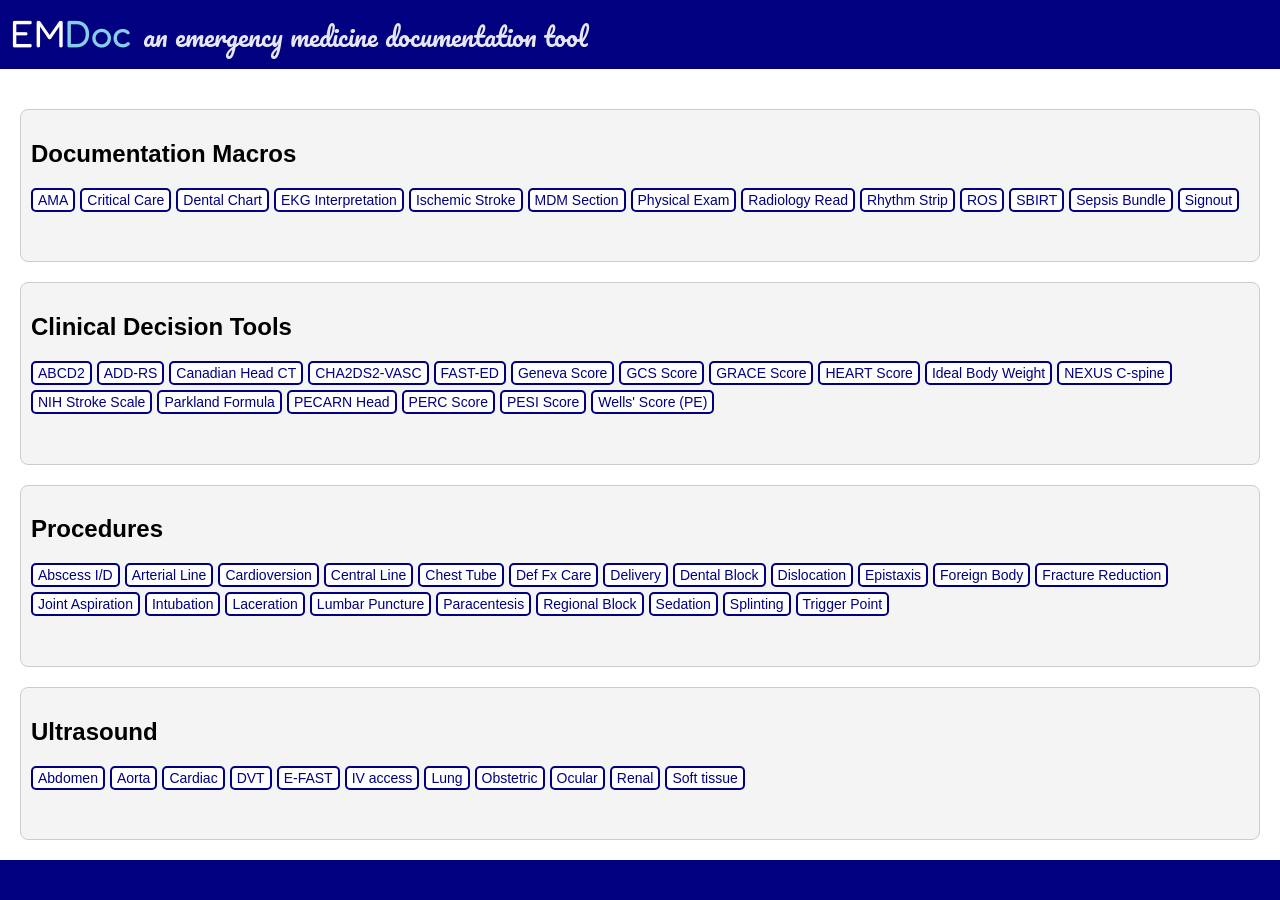
==== index.html @ 091cfcf1 "Add files via upload" ====
<!DOCTYPE html>
<html lang="en">
    
    
<link href="https://fonts.googleapis.com/css2?family=Pacifico&display=swap" rel="stylesheet">

    <link rel="preconnect" href="https://fonts.googleapis.com">
<link rel="preconnect" href="https://fonts.gstatic.com" crossorigin>
<link href="https://fonts.googleapis.com/css2?family=Baloo+2:wght@400..800&family=Fredoka:wght@300..700&display=swap" rel="stylesheet">

<head>
    <meta charset="UTF-8">
    <meta name="viewport" content="width=device-width, initial-scale=1.0">
    <title>EMDoc Home</title>
    <link rel="icon" href="faviconemdoc.ico" type="image/x-icon">
    
    <link rel="stylesheet" href="indexstyle.css">
</head>

<body>

    <header class="title-header">
    <div class="site-title">
        <span class="white-text">EM</span><span class="blue-text">Doc</span>
    </div>

    <span class="tagline">
        an emergency medicine documentation tool
    </span>
</header>

    <main>
        <section id="home">
        </section>
        
         <!-- Documentation Macros-->
        <section id="documentation-macros">
            <h2>Documentation Macros</h2>
            <ul>
                <li><a href="AMA.html">AMA</a></li>
                <li><a href="Criticalcare.html">Critical Care</a></li>
                <li><a href="Toothchart.html">Dental Chart</a></li>
                <li><a href="EKG.html">EKG Interpretation</a></li>
                <li><a href="Ischemicstroke.html">Ischemic Stroke</a></li>
                <li><a href="MDM.html">MDM Section</a></li>
                <li><a href="Exam.html">Physical Exam</a></li>
                <li><a href="radiologyread.html">Radiology Read</a></li>
                <li><a href="rhythmstrip.html">Rhythm Strip</a></li>
                <li><a href="ROS.html">ROS</a></li>
                <li><a href="SBIRT.html">SBIRT</a></li>
                <li><a href="Sepsisbundle.html">Sepsis Bundle</a></li>
                <li><a href="Signout.html">Signout</a></li>
            </ul>
        </section>
        
        <!-- Clinical Decision Tools Section -->
        <section id="decision-tools">
            <h2>Clinical Decision Tools</h2>
            <ul>
                <li><a href="ABCD2.html">ABCD2</a></li>
                <li><a href="ADDRS.html">ADD-RS</a></li>
                <li><a href="Canadianhead.html">Canadian Head CT</a></li>
                <li><a href="CHA2DS2VASC.html">CHA2DS2-VASC</a></li>
                <li><a href="FASTED.html">FAST-ED</a></li>
                <li><a href="Geneva.html">Geneva Score</a></li>
                <li><a href="GCS.html">GCS Score</a></li>
                <li><a href="GRACE.html">GRACE Score</a></li>
                <li><a href="HEARTscore.html">HEART Score</a></li>
                <li><a href="IBW.html">Ideal Body Weight</a></li>
                <li><a href="NEXUS.html">NEXUS C-spine</a></li>
                <li><a href="NIHSS.html">NIH Stroke Scale</a></li>
                <li><a href="Parkland.html">Parkland Formula</a></li>
                <li><a href="PECARNhead.html">PECARN Head</a></li>
                <li><a href="PERCscore.html">PERC Score</a></li>
                <li><a href="PESIscore.html">PESI Score</a></li>
                <li><a href="Wellsscore.html">Wells' Score (PE)</a></li>
            </ul>
        </section>

        <!-- Procedures Section -->
        <section id="procedures">
            <h2>Procedures</h2>
            <ul>
                <li><a href="Abscess.html">Abscess I/D</a></li>
                <li><a href="Arterialline.html">Arterial Line</a></li>
                <li><a href="Cardioversion.html">Cardioversion</a></li>
                <li><a href="Centralline.html">Central Line</a></li>
                <li><a href="Chesttube.html">Chest Tube</a></li>
                <li><a href="definitivefracture.html">Def Fx Care</a></li>
                <li><a href="delivery.html">Delivery</a></li>
                <li><a href="Dentalblock.html">Dental Block</a></li>
                <li><a href="Dislocation.html">Dislocation</a></li>
                <li><a href="Epistaxis.html">Epistaxis</a></li>
                <li><a href="Foreignbody.html">Foreign Body</a></li>
                <li><a href="reduction.html">Fracture Reduction</a></li>
                <li><a href="joint.html">Joint Aspiration</a></li>
                <li><a href="Intubation.html">Intubation</a></li>
                <li><a href="Laceration.html">Laceration</a></li>
                <li><a href="Lumbarpuncture.html">Lumbar Puncture</a></li>
                <li><a href="Paracentesis.html">Paracentesis</a></li>
                <li><a href="Regionalnerveblock.html">Regional Block</a></li>
                <li><a href="Proceduralsedation.html">Sedation</a></li>
                <li><a href="Splinting.html">Splinting</a></li>
                <li><a href="Triggerpoint.html">Trigger Point</a></li>       
            </ul>
        </section>
        
        <!-- POCUS Section -->
        <section id="pocus">
            <h2>Ultrasound</h2>
            <ul>
                <li><a href="POCUSAbdomen.html">Abdomen</a></li>
                <li><a href="POCUSAorta.html">Aorta</a></li>
                <li><a href="POCUSCardiac.html">Cardiac</a></li>
                <li><a href="POCUSDVT.html">DVT</a></li>
                <li><a href="POCUSFast.html">E-FAST</a></li>
                <li><a href="POCUSIVaccess.html">IV access</a></li>
                <li><a href="POCUSLung.html">Lung</a></li>
                <li><a href="POCUSObstetric.html">Obstetric</a></li>
                <li><a href="POCUSOcular.html">Ocular</a></li>
                <li><a href="POCUSRenal.html">Renal</a></li>
                <li><a href="POCUSSoft_tissue.html">Soft tissue</a></li>
            </ul>
        </section>

    </main>

   <footer>
    </footer>
</body>

</html>
---- indexstyle.css ----
/* General Styles */
body {
    font-family: Arial, sans-serif;
    margin: 0;
    padding: 0;
    display: flex;
    flex-direction: column;
    min-height: 100vh;
    position: relative;
}

/* Header */
header {
    background-color: navy;
    color: white;
    padding: 10px;
    display: flex;
    align-items: left;
    font-size: 45px;
    font-family: "Fredoka", system-ui, sans-serif;
}

.white-text {
    color: white;
}

.blue-text {
    color: skyblue;
}

/* Image in Header */
#header-logo {
    height: 80px; /* Adjust the size of the logo */
    margin-left: 0; /* Space between the logo and the title (if needed) */
}

/* Title Text */
header h1 {
    margin: 0;
    text-align: left; /* Align the title text to the left */
    font-family: sans-serif;
    flex-grow: 1; /* Allows the title to take up remaining space */
    margin-right: 100px; /* Move the title 100px from the right */
    font-size: 40px;
}

/* Navigation */
nav ul {
    list-style-type: none;
    padding: 0;
    margin: 0;
    background-color: navy;
    overflow: hidden;
    display: flex;
}

nav ul li {
    display: inline;
    color: navy;
    margin-left: 20px;
    padding: 8px
}

nav ul li a {
    display: block;
    color: white;
    text-align: center;
    padding: 14px 20px;
    text-decoration: none;
}

nav ul li a:hover {
    background-color: navy;
}

/* Main Content Layout */
main {
    padding: 20px;
    flex-grow: 1;
    display: flex;
    flex-direction: column;
    margin-bottom: 0;
    gap: 20px;
}

/* Home Section */
#home {
    width: 100%;
    text-align: left;
    font-size: 18px
}

/* Content Sections Container */
.content-sections {
    display: flex;
    justify-content: space-between;
    gap: 20px;
    flex-wrap: wrap; /* Allows wrapping on smaller screens */
}

/* Documentaion Macros, Clinical Decision Tools, Procedures, and Pocus Sections */
#documentation-macros,
#decision-tools,
#procedures,
#pocus {
    background-color: #f4f4f4;
    padding: 10px;
    border: 1px solid #ccc;
    border-radius: 8px;
    flex: 1;
    min-width: 200px; /* Ensures minimum width on smaller screens */
}

/* Remove bullets and set list to flex */
#documentation-macros ul,
#decision-tools ul,
#procedures ul,
#pocus ul {
    list-style-type: none; /* Removes bullets */
    padding-left: 0; /* Removes any left padding */
    margin: 0; /* Removes margin */
    display: flex; /* Use flexbox for list items */
    flex-wrap: wrap; /* Allows wrapping of items to new rows */
    gap: 5px; /* Adds space between items */
}

/* Remove bullets from Clinical Pathways list */
#pathways ul {
    list-style-type: none;
    padding-left: 0; /* Removes any left padding */
}

/* List items styling */
#decision-tools ul li,
#procedures ul li,
#pocus ul li {
    margin-bottom: 0; /* No margin between list items */
}

/* Link Styles for Documentation Macros, Decision Tools, Procedures, and Pocus Sections */
#documentation-macros ul li a,
#decision-tools ul li a,
#procedures ul li a,
#pocus ul li a {
    display: block;
    background-color: white;
    color: navy;
    border: 2px solid navy;
    padding: 2px 5px; /* Reduced padding for a smaller button size */
    margin: 0; /* No extra margin between buttons */
    text-align: center;
    text-decoration: none;
    border-radius: 5px;
    transition: background-color 0.3s, color 0.3s;
    font-size: 14px;
    max-width: 120px; /* Set a max-width for the buttons */
}

/* Hover effect for the links */
#documentation-macros ul li a:hover,
#decision-tools ul li a:hover,
#procedures ul li a:hover,
#pocus ul li a:hover {
    background-color: navy;
    color: white;
}

/* Contact Section */
#contact {
    width: auto;
    margin-top: 20px;
    text-align: left;
}

/* Footer */
footer {
    background-color: navy;
    color: white;
    text-align: center;
    padding: 20px;
    width: 100%;
    position: relative;
    bottom: 0;
}

/* Form Section */
.form-section {
    background-color: #f4f4f4;
    padding: 10px; /* Reduced padding for a more compact layout */
    border: 1px solid #ccc;
    border-radius: 8px;
    width: 45%;
}

.input-group h3 {
    margin: 5px 0; /* Reduced space above and below h3 */
    line-height: 1.0; /* Tighter line height */
    font-size: 14px;
}

/* Button Styles */
button {
    background-color: white;
    color: navy;
    border: 2px solid navy;
    padding: 2px 5px; /* Smaller padding for buttons */
    margin: 2px 0; /* Reduced space between buttons */
    cursor: pointer;
    border-radius: 5px;
    transition: background-color 0.3s, color 0.3s;
    font-size: 12px; /* Slightly smaller font size */
}

/* Pressed button style */
button.pressed {
    background-color: navy;
    color: white;
}

textarea {
    display: block; /* Forces the textarea to occupy a full line */
    width: 85%;
    margin-top: 5px; /* Reduced space above textarea */
    padding: 5px; /* Reduced padding inside textarea */
    font-size: 12px;
    resize: vertical; /* Allows users to resize the textarea vertically */
    height: 20px; /* Adjusted height for a more compact layout */
    font-family: Arial, sans-serif;
    line-height: 1.2; /* Tighter line height */
}

button + textarea {
    margin-top: 5px; /* Ensures there's minimal space between the last button and the textarea */
}

button:hover {
    background-color: #0056b3;
}

/* Output Section */
.output-section {
    background-color: #fff;
    padding: 20px;
    border: 1px solid #ccc;
    border-radius: 8px;
    width: 45%;
}

#outputArea {
    background-color: #f9f9f9;
    padding: 10px;
    border-radius: 5px;
    min-height: 150px;
    margin-bottom: 100px;
}

.title-header {
    display: flex;
    align-items: center;
    gap: 10px;          /* space between logo and text */
    padding: 10px;
}

.cosm-logo {
    height: 45px;       /* adjust to your preference */
    width: auto;
}

.title-header {
    display: flex;
    align-items: baseline; /* aligns text nicely */
    gap: 12px;
    padding: 10px;
    background-color: navy;
}

.site-title {
    font-size: 38px;
    font-family: "Fredoka", system-ui, sans-serif;
}

.tagline {
    font-size: 26px;
    color: white;
    font-family: "Pacifico", cursive;
    opacity: 0.9;
    white-space: nowrap;
}
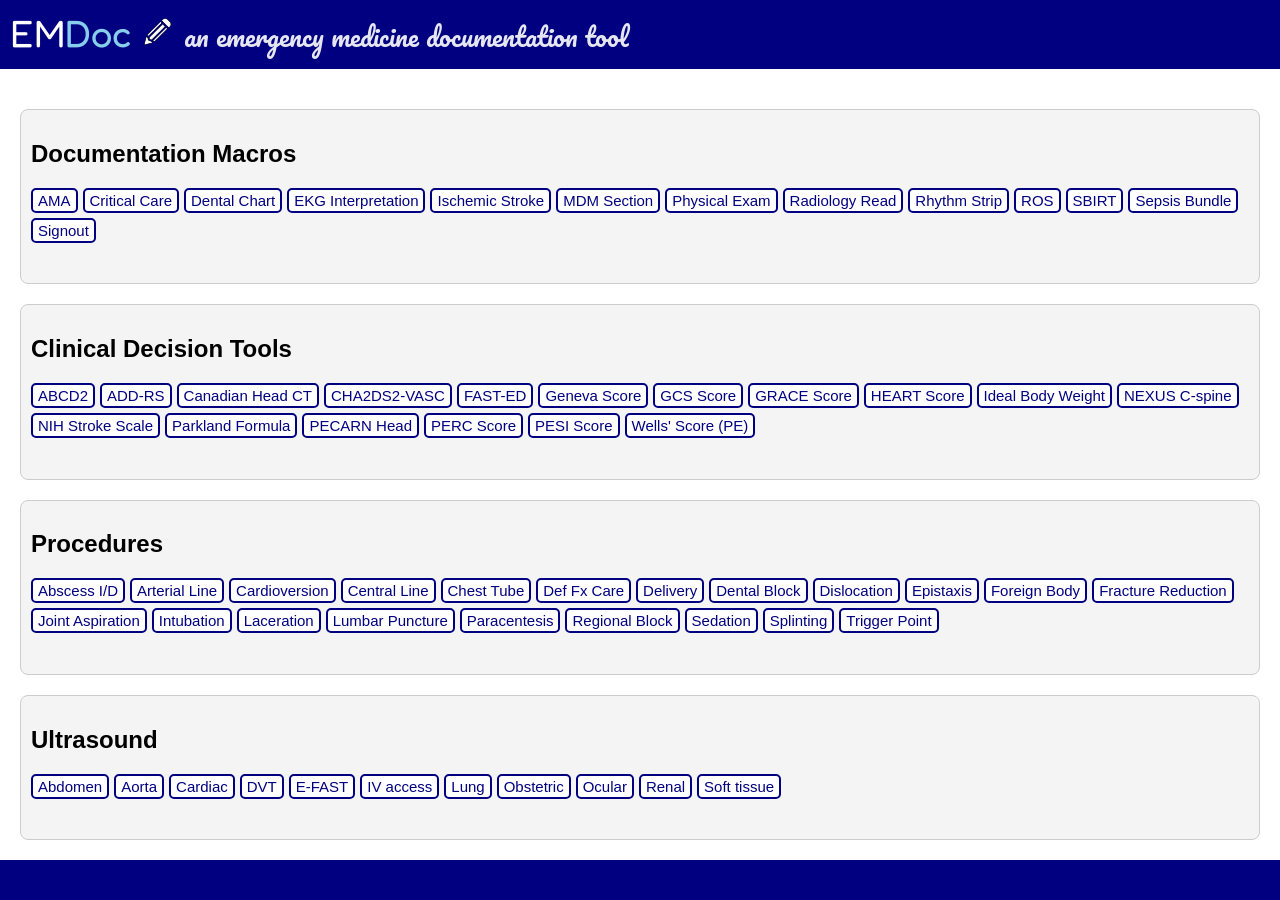
==== commit 93e7a58d: "Add files via upload" ====
--- a/index.html
+++ b/index.html
@@ -23,7 +23,7 @@
     <div class="site-title">
         <span class="white-text">EM</span><span class="blue-text">Doc</span>
     </div>
-
+    <img src="pencil.png" alt="Documentation pencil" class="header-icon">
     <span class="tagline">
         an emergency medicine documentation tool
     </span>
--- a/indexstyle.css
+++ b/indexstyle.css
@@ -153,8 +153,8 @@
     text-decoration: none;
     border-radius: 5px;
     transition: background-color 0.3s, color 0.3s;
-    font-size: 14px;
-    max-width: 120px; /* Set a max-width for the buttons */
+    font-size: 15px;
+    max-width: 140px; /* Set a max-width for the buttons */
 }
 
 /* Hover effect for the links */
@@ -262,9 +262,12 @@
     padding: 10px;
 }
 
-.cosm-logo {
-    height: 45px;       /* adjust to your preference */
+.header-icon {
+    height: 30px;          /* small, subtle */
     width: auto;
+    margin-left: 0px;
+    margin-right: 0px;
+    opacity: 1.0;
 }
 
 .title-header {
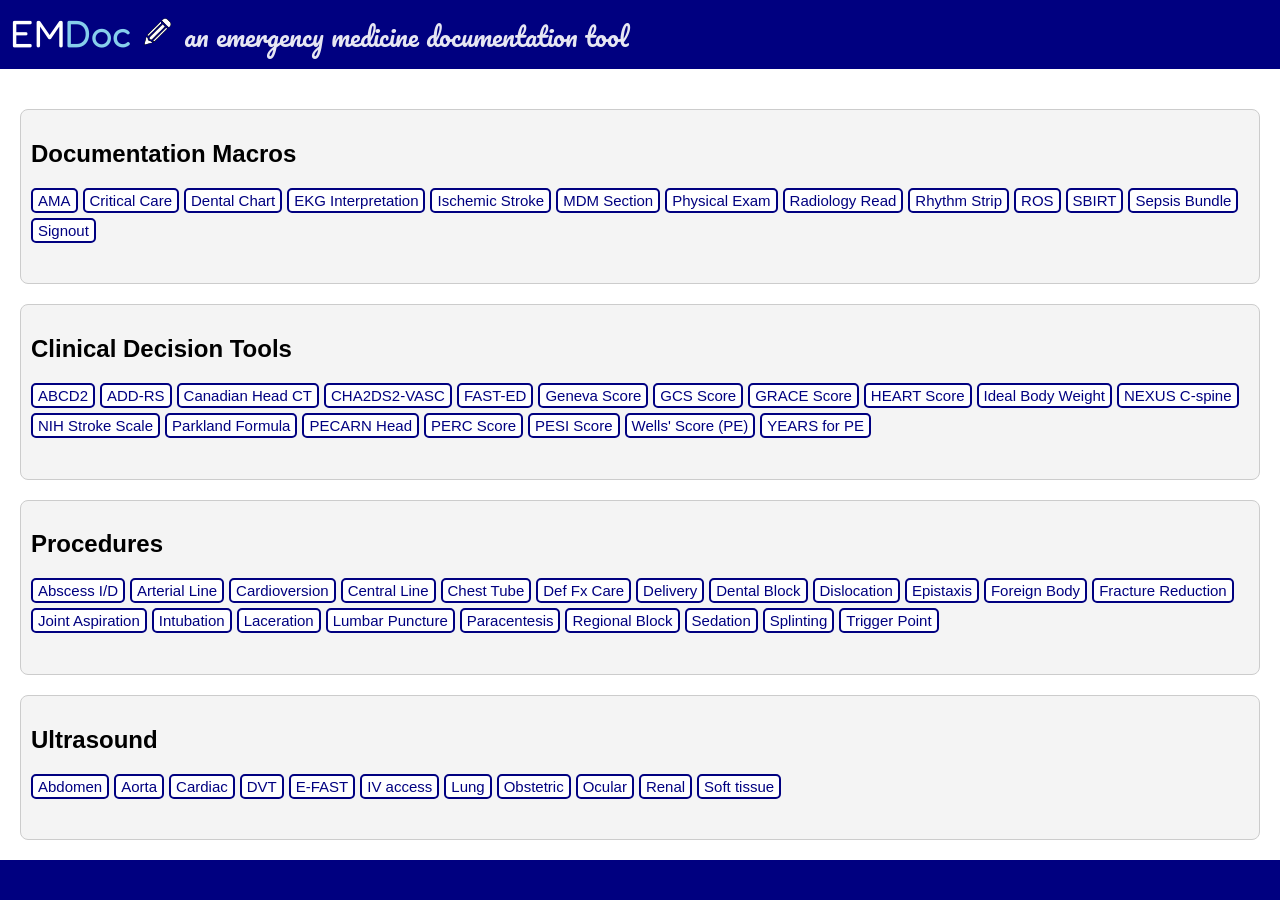
==== commit 98c74dba: "Add files via upload" ====
--- a/index.html
+++ b/index.html
@@ -74,6 +74,7 @@
                 <li><a href="PERCscore.html">PERC Score</a></li>
                 <li><a href="PESIscore.html">PESI Score</a></li>
                 <li><a href="Wellsscore.html">Wells' Score (PE)</a></li>
+                <li><a href="YEARSscore.html">YEARS for PE</a></li>
             </ul>
         </section>
 
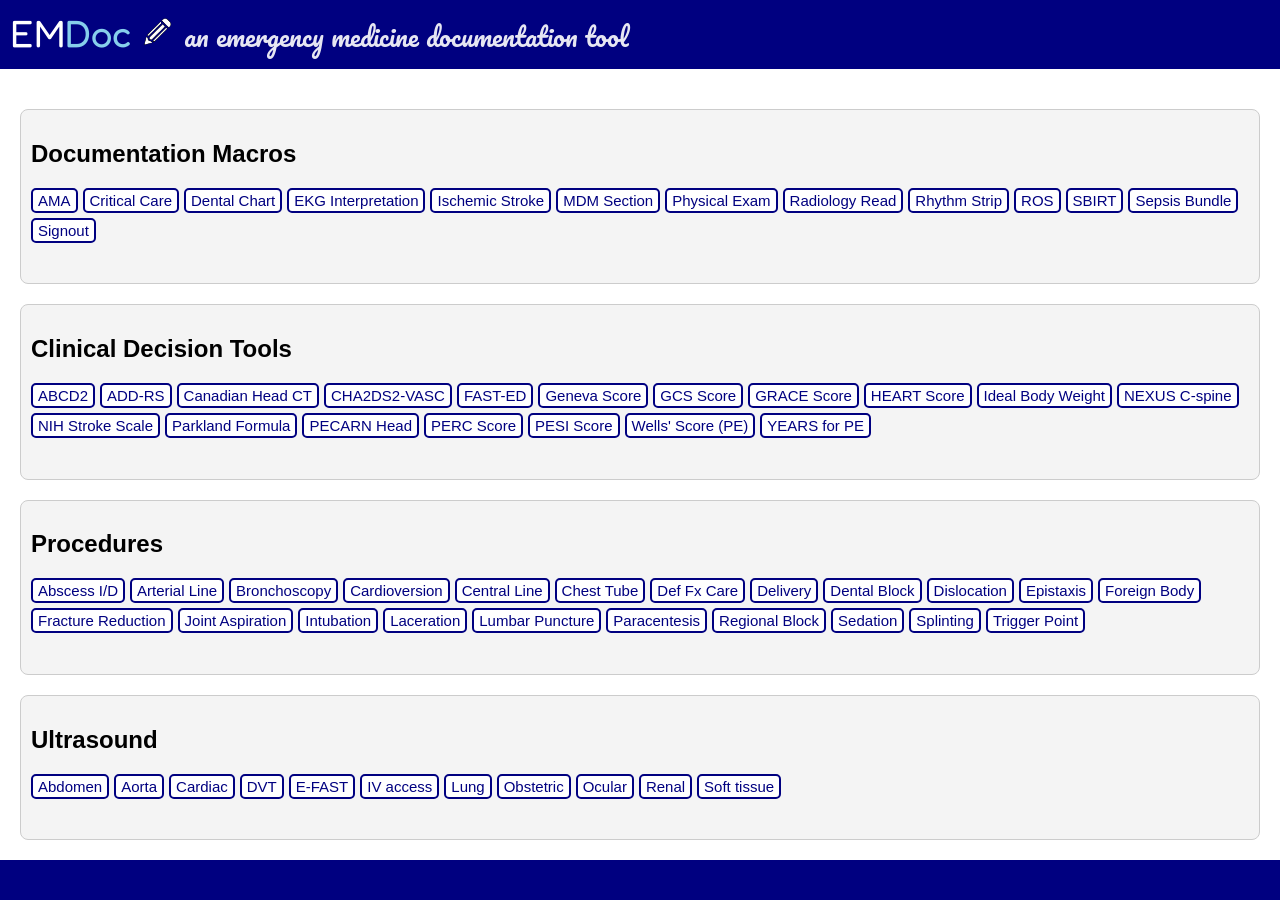
==== commit 3ebea56e: "Add files via upload" ====
--- a/index.html
+++ b/index.html
@@ -84,6 +84,7 @@
             <ul>
                 <li><a href="Abscess.html">Abscess I/D</a></li>
                 <li><a href="Arterialline.html">Arterial Line</a></li>
+                <li><a href="Bronchoscopy.html">Bronchoscopy</a></li>
                 <li><a href="Cardioversion.html">Cardioversion</a></li>
                 <li><a href="Centralline.html">Central Line</a></li>
                 <li><a href="Chesttube.html">Chest Tube</a></li>
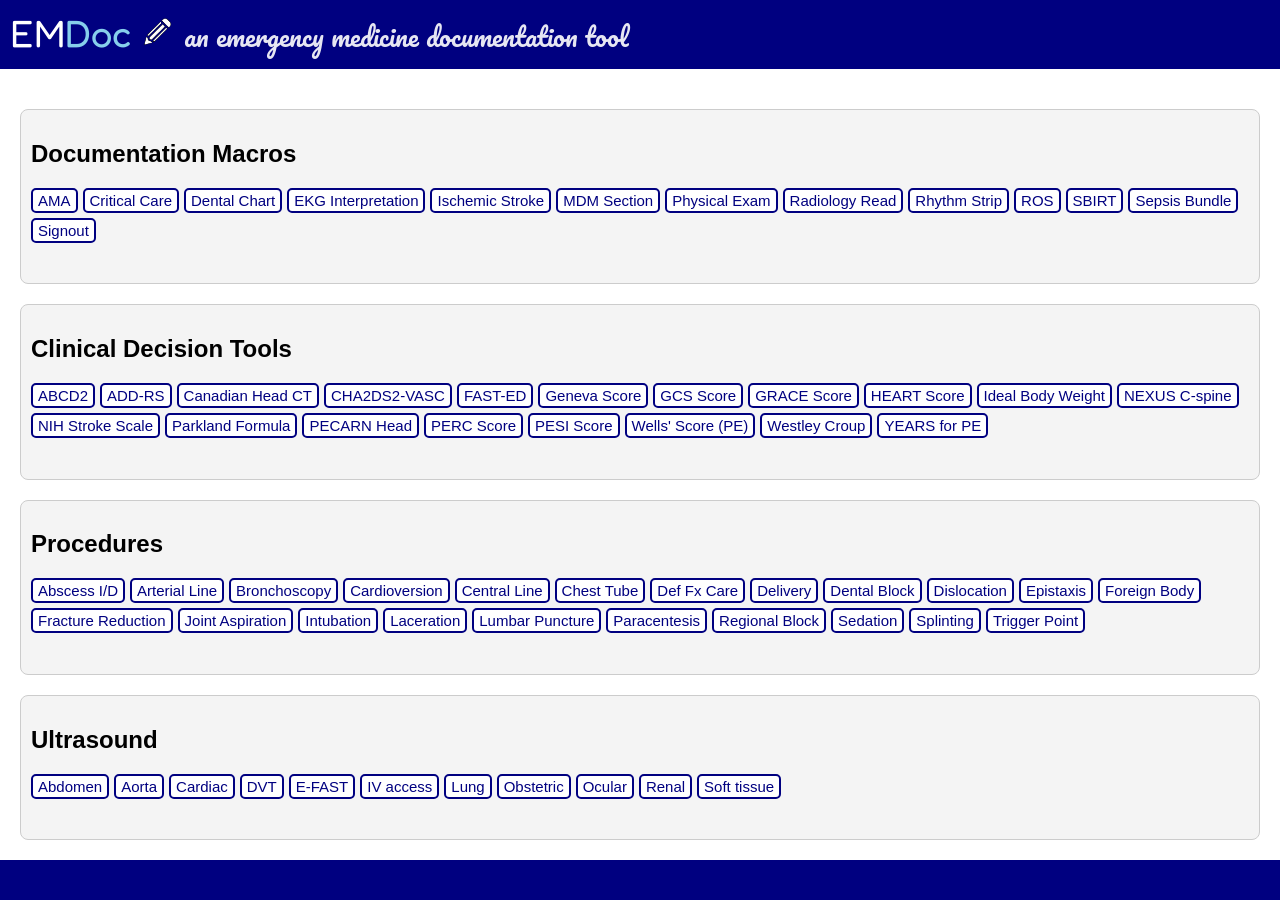
==== commit c125125d: "Add files via upload" ====
--- a/index.html
+++ b/index.html
@@ -74,6 +74,7 @@
                 <li><a href="PERCscore.html">PERC Score</a></li>
                 <li><a href="PESIscore.html">PESI Score</a></li>
                 <li><a href="Wellsscore.html">Wells' Score (PE)</a></li>
+                <li><a href="Croup.html">Westley Croup</a></li>
                 <li><a href="YEARSscore.html">YEARS for PE</a></li>
             </ul>
         </section>
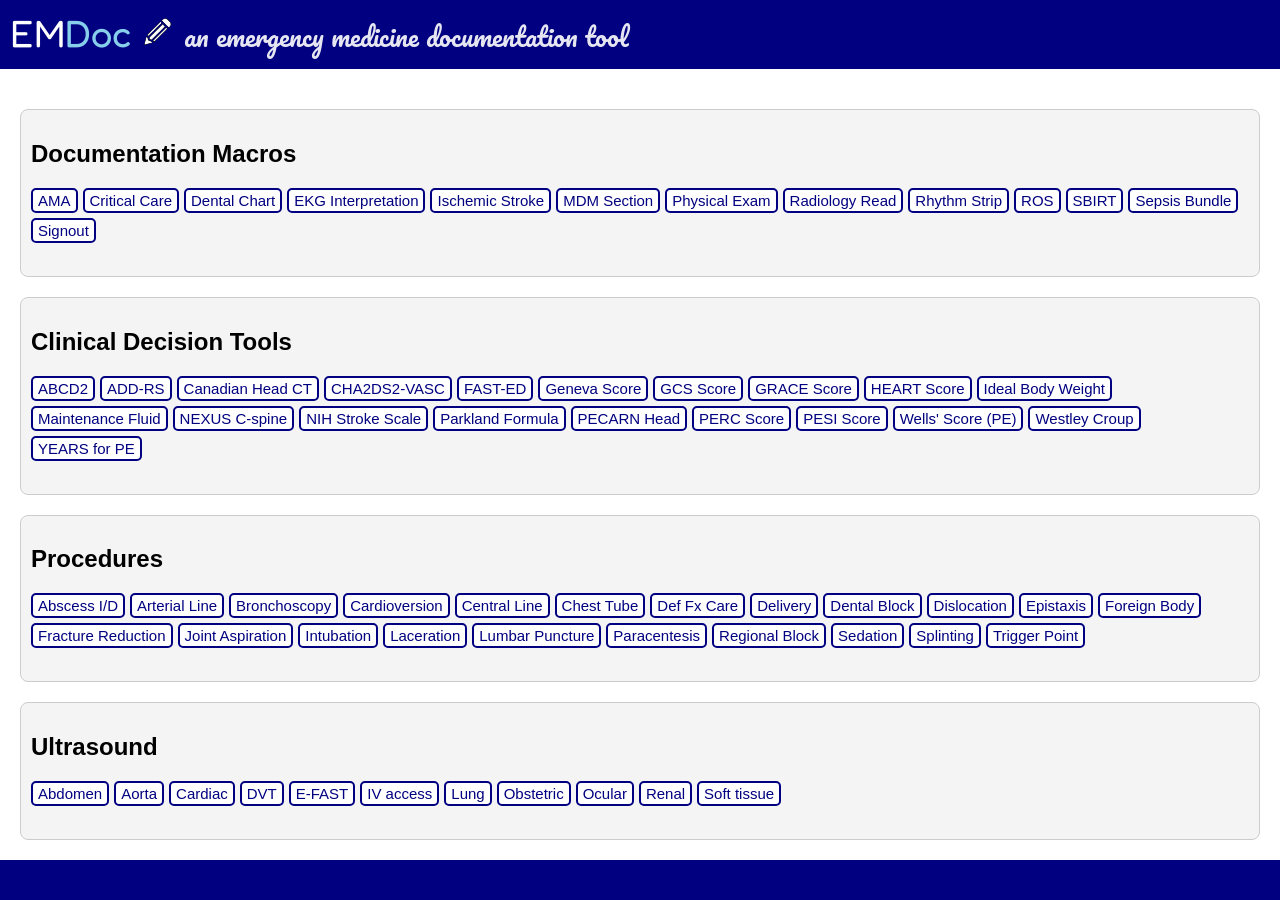
==== commit 68b7bc9e: "Add files via upload" ====
--- a/index.html
+++ b/index.html
@@ -67,6 +67,7 @@
                 <li><a href="GRACE.html">GRACE Score</a></li>
                 <li><a href="HEARTscore.html">HEART Score</a></li>
                 <li><a href="IBW.html">Ideal Body Weight</a></li>
+                <li><a href="Maintenance.html">Maintenance Fluid</a></li>
                 <li><a href="NEXUS.html">NEXUS C-spine</a></li>
                 <li><a href="NIHSS.html">NIH Stroke Scale</a></li>
                 <li><a href="Parkland.html">Parkland Formula</a></li>
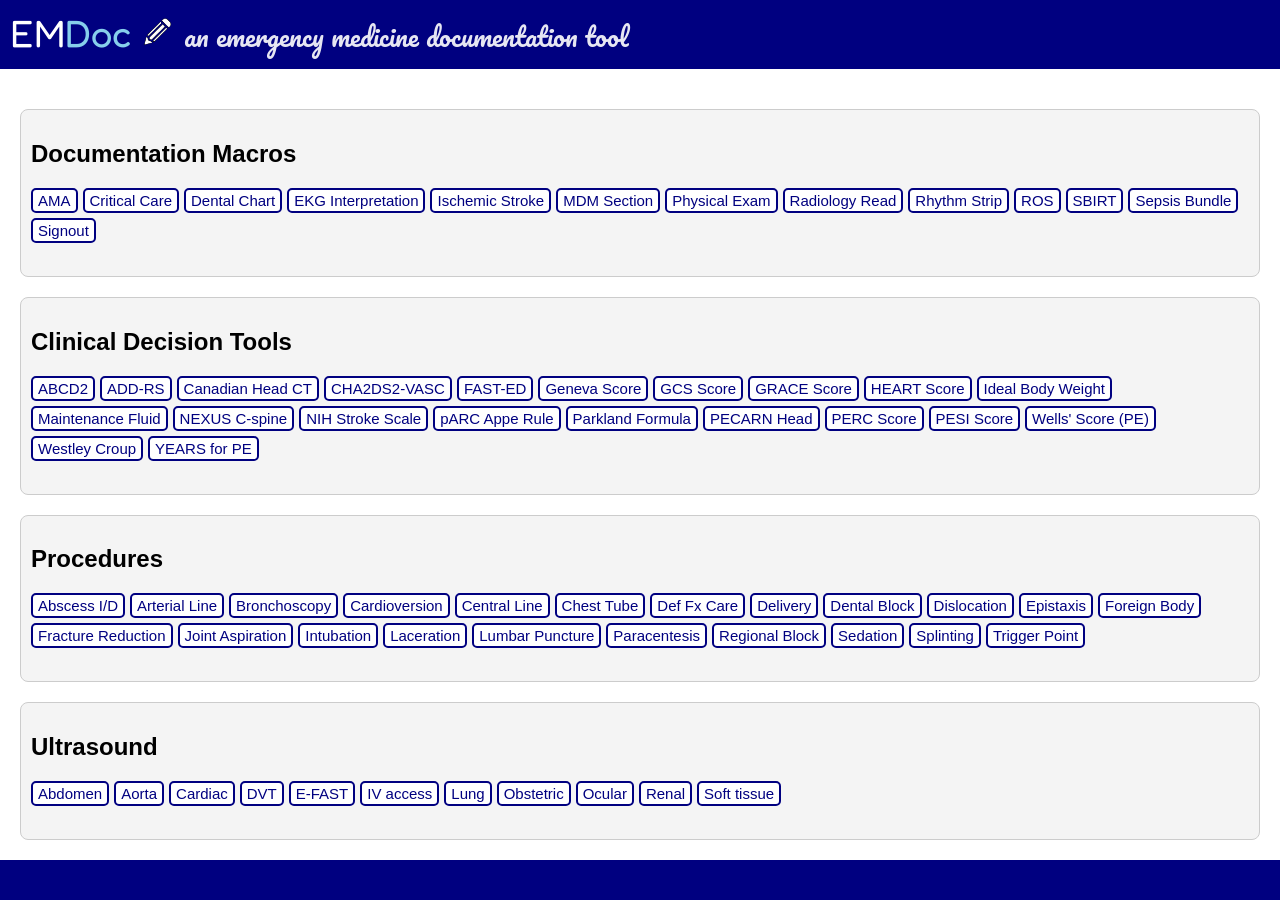
==== commit cb69b463: "Add files via upload" ====
--- a/index.html
+++ b/index.html
@@ -70,6 +70,7 @@
                 <li><a href="Maintenance.html">Maintenance Fluid</a></li>
                 <li><a href="NEXUS.html">NEXUS C-spine</a></li>
                 <li><a href="NIHSS.html">NIH Stroke Scale</a></li>
+                <li><a href="pARC.html">pARC Appe Rule</a></li>
                 <li><a href="Parkland.html">Parkland Formula</a></li>
                 <li><a href="PECARNhead.html">PECARN Head</a></li>
                 <li><a href="PERCscore.html">PERC Score</a></li>
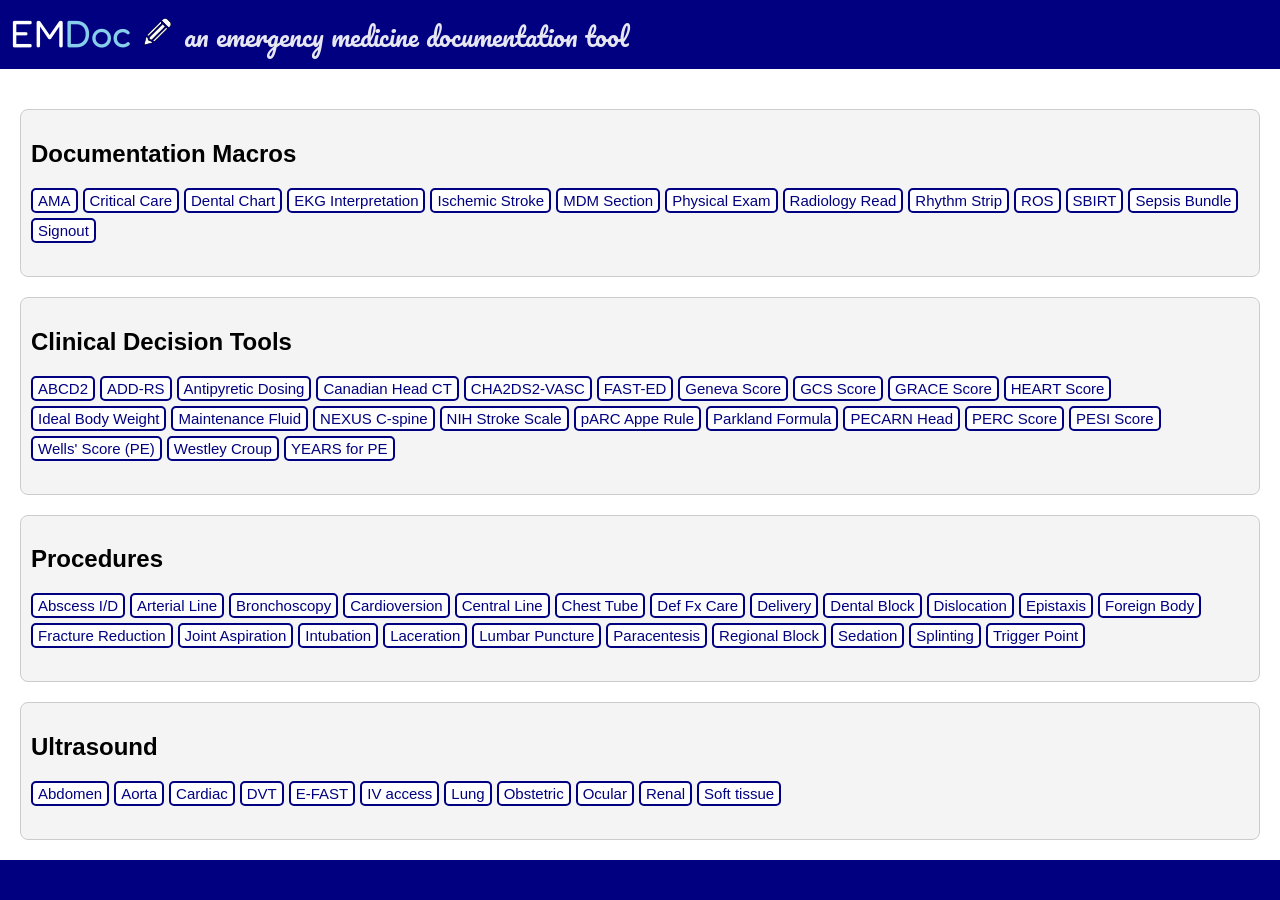
==== commit 4687fc4c: "Add files via upload" ====
--- a/index.html
+++ b/index.html
@@ -59,6 +59,7 @@
             <ul>
                 <li><a href="ABCD2.html">ABCD2</a></li>
                 <li><a href="ADDRS.html">ADD-RS</a></li>
+                <li><a href="pediatricdosing.html">Antipyretic Dosing</a></li>
                 <li><a href="Canadianhead.html">Canadian Head CT</a></li>
                 <li><a href="CHA2DS2VASC.html">CHA2DS2-VASC</a></li>
                 <li><a href="FASTED.html">FAST-ED</a></li>
